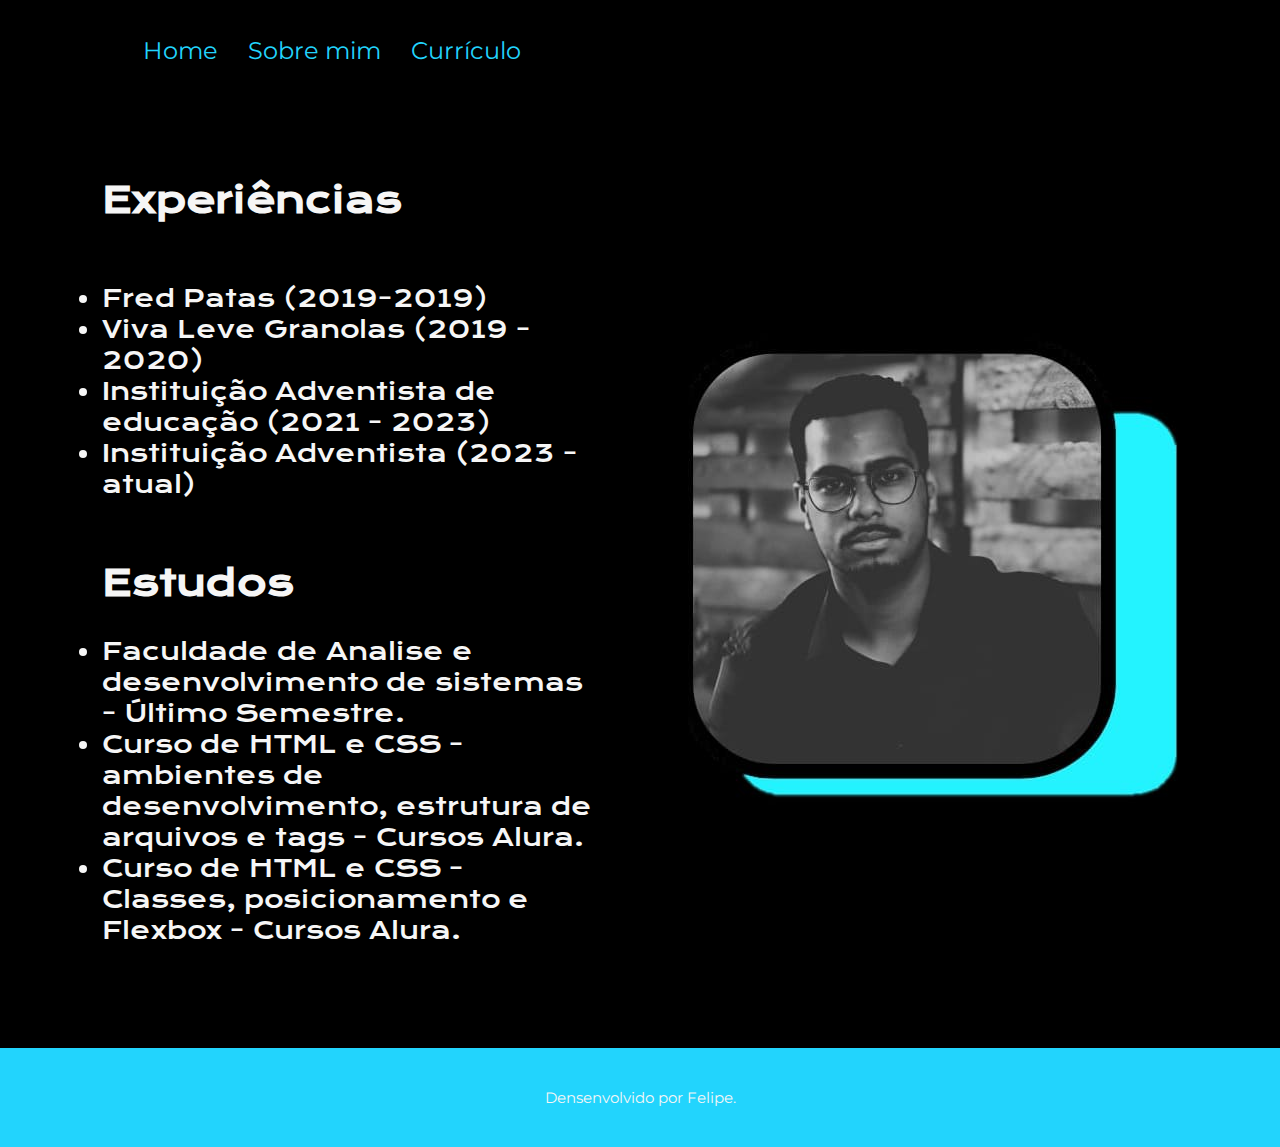
==== curriculo.html @ 03fb25f9 "Add files via upload" ====
<!DOCTYPE html>
<html lang="pt-br">
<head>
    <meta charset="UTF-8">
    <meta http-esquiv="X-UA-compatible" content="IE=edge">
    <meta name="viewport" content="width=device-width, initial-scale=1.0">
    <title>Currículo</title>
    <link rel="stylesheet" href="./styles/style.css">
</head>
<body>
    <header class="cabecalho"> 
        <nav class="cabecalho__menu">
            <a class="cabecalho__menu__link" href="index.html">Home</a>
            <a class="cabecalho__menu__link" href="about.html"> Sobre mim</a>
            <a class="cabecalho__menu__link" href="curriculo.html"> Currículo</a>
        </nav>
    </header>
    <main class="conteudo">
        <section class="conteudo__portifolio">
            <h1 class="conteudo__portifolio__titulo">Experiências</h1>
            <p class="conteudo__portifolio__paragrafo">
                <ul class="conteudo__portifolio__paragrafo">
                    <li>Fred Patas (2019-2019)</li>
                    <li>Viva Leve Granolas (2019 - 2020)</li>
                    <li>Instituição Adventista de educação (2021 - 2023)</li>     
                    <li>Instituição Adventista (2023 - atual)</li>
                </ul>
            </p>
            <h2 class="conteudo__portifolio__titulo">Estudos</h2>
            <div class="conteudo__portifolio__titulo">
                <ul class="conteudo__portifolio__paragrafo">
                    <li>Faculdade de Analise e desenvolvimento de sistemas - Último Semestre.</li>
                    <li>Curso de HTML e CSS - ambientes de desenvolvimento, estrutura de arquivos e tags - Cursos Alura.</li>
                    <li>Curso de HTML e CSS - Classes, posicionamento e Flexbox - Cursos Alura.</li>
                </ul>
                <h3 class="conteudo__portifolio__titulo">

                </h3>
            </div>    
        </section>
        <img src="./assets/foto.felipe.jpg" alt="Foto do Felipe">
    </main>
    <footer class="rodape">
        <p>Densenvolvido por Felipe.</p>
    </footer>
</body>
</html>
---- styles/style.css ----
@import url('https://fonts.googleapis.com/css2?family=Krona+One&family=Montserrat:wght@400;600&display=swap');

:root {
    --cor--primaria: #000000;
    --cor--secundaria: #f6f6f6;
    --cor--terciaria: #22D4FD;
    --cor--horver: #f6f6f63a;
    --cor--menu: #007bff;
    
    --font--primaria:'krona one', sans-serif;
    --font--secundaria:'Montserrat', 'sans-serif'; 
}

*{
    margin:0;
    padding:0; 
}

body {
    box-sizing: border-box;
    background: var(--cor--primaria);
    color: var(--cor--secundaria);  
}
strong {
    font-weight:bold ;
    color: var(--cor--terciaria);
}        
.cabecalho{
    padding: 2% 0% 0% 10%  ;
}
.cabecalho__menu{
    display: flex;
    flex-direction: row;
}
.cabecalho__menu__link {
    font-family:var(--font--secundaria);
    font-size: 1.5rem;
    color: var(--cor--terciaria);
    margin: 10 10px;
    padding: 10px 15px;
    text-decoration: none;
    display: flex;
    justify-content: center;
    align-items: center;
}

.cabecalho__menu__link:hover {
    color: var(--cor--menu);
}

p {
    color: var(--cor--secundaria);
}

.conteudo {
    padding: 8%; 
    display: flex;
    align-items: center;
    justify-content: space-between;
    gap: 82px;
} 

.conteudo__portifolio {
    width: 50%;
    display:flex;
    flex-direction: column;     
    gap: 30px;
}

.conteudo__portifolio__titulo {
    font-size: 2.25rem;
    font-family: var(--font--primaria);
}

.conteudo__portifolio__paragrafo {
    font-size: 1.5rem;
    font-family: 'krona one', sans-serif;
}
.conteudo__links__subtitulo {
    font-family: var(--font--primaria);
    font-size: 1.5rem;
}
.conteudo__links {
    display: flex;
    flex-direction: column;
    justify-content: space-between;
    align-items: center;
    gap: 32px;
}

.conteudo__links__botao {
    display:flex;
    justify-content: center;
    gap: 16px ;
    border: 3px solid var(--cor--terciaria);
    width: 50%;
    text-align: center; 
    border-radius: 8px;
    font-size: 1.5rem;
    padding: 21.5px 0;
    text-decoration: none;
    color:var(--cor--secundaria);
}

.conteudo__links__botao:hover {
     background-color: var(--cor--horver);
    }

.apresentacao__imagem {
    width: 50%
}
    
.rodape {
    margin: 0%;
    padding: 40px;
    color: var(--cor--primaria);
    background-color: var(--cor--terciaria);
    text-align: center;
    font-family:var(--font--secundaria);
    font-size: 15px;
    font-weight: 400;
}

@media (max-width: 1200px){
    .conteudo {
        flex-direction: column-reverse;
        padding: 5%;
    }
    .cabecalho {
        padding: 10%;
    }
    .cabecalho__menu {
        justify-content: center;
    }
    .conteudo__portifolio {
        width:auto;

    }
}
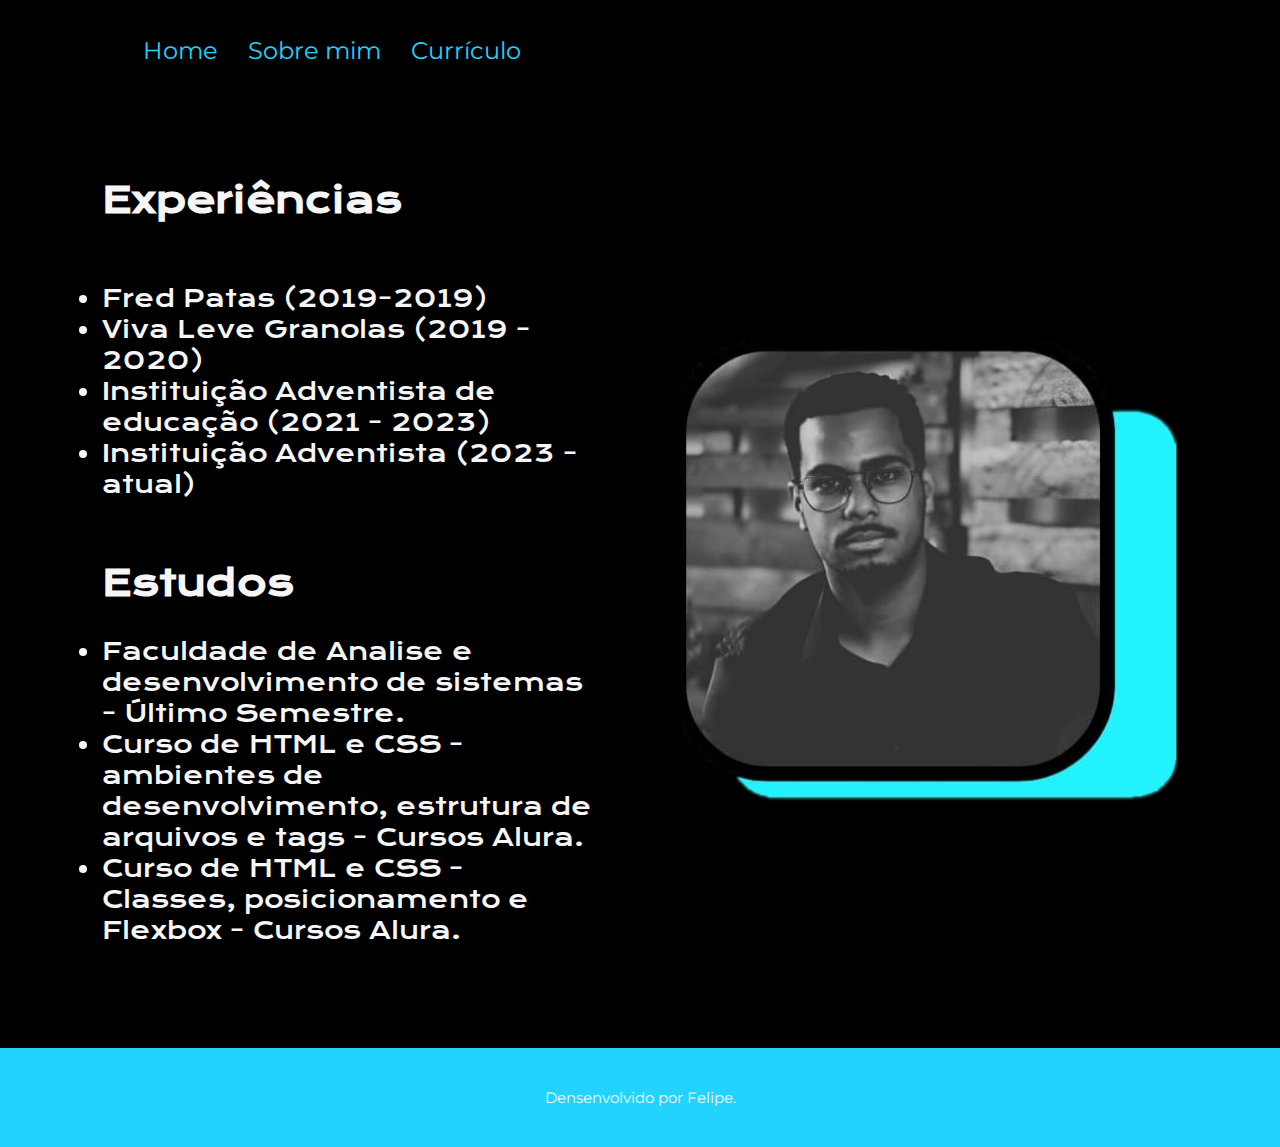
==== commit b3bf9916: "Add files via upload" ====
--- a/curriculo.html
+++ b/curriculo.html
@@ -38,7 +38,7 @@
                 </h3>
             </div>    
         </section>
-        <img src="./assets/foto.felipe.jpg" alt="Foto do Felipe">
+        <img class="apresentacao__imagem" src="./assets/foto.felipe.jpg" alt="Foto do Felipe">
     </main>
     <footer class="rodape">
         <p>Densenvolvido por Felipe.</p>
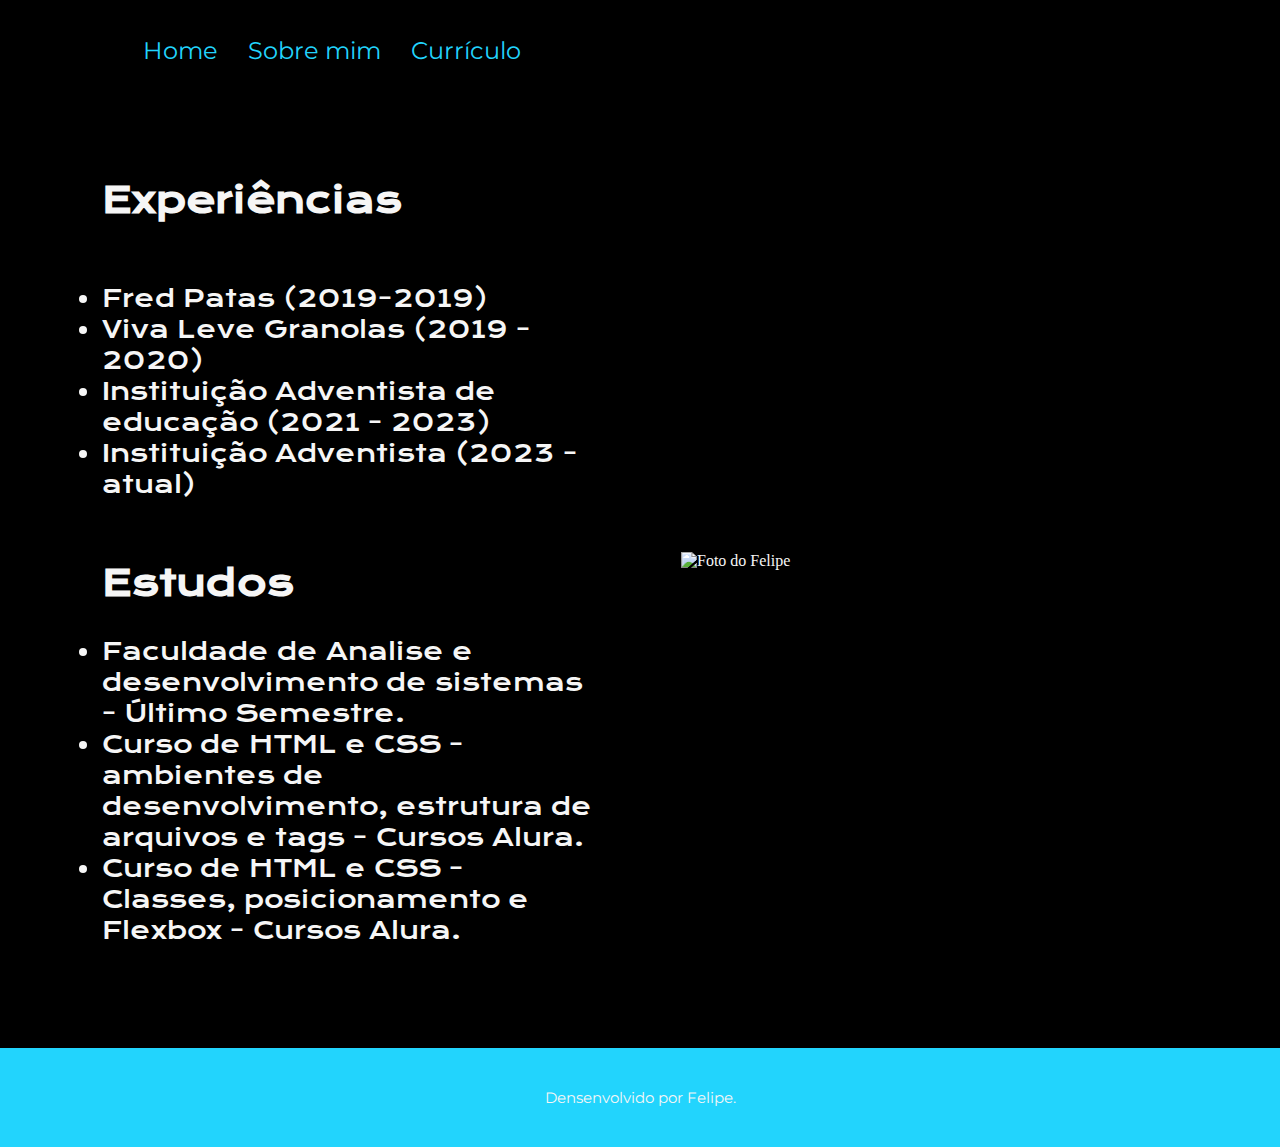
==== commit dd0e9c71: "Add files via upload" ====
--- a/curriculo.html
+++ b/curriculo.html
@@ -38,7 +38,7 @@
                 </h3>
             </div>    
         </section>
-        <img class="apresentacao__imagem" src="./assets/foto.felipe.jpg" alt="Foto do Felipe">
+        <img class="apresentacao__imagem" src="./assets/curriculo1.jpg" alt="Foto do Felipe">
     </main>
     <footer class="rodape">
         <p>Densenvolvido por Felipe.</p>
